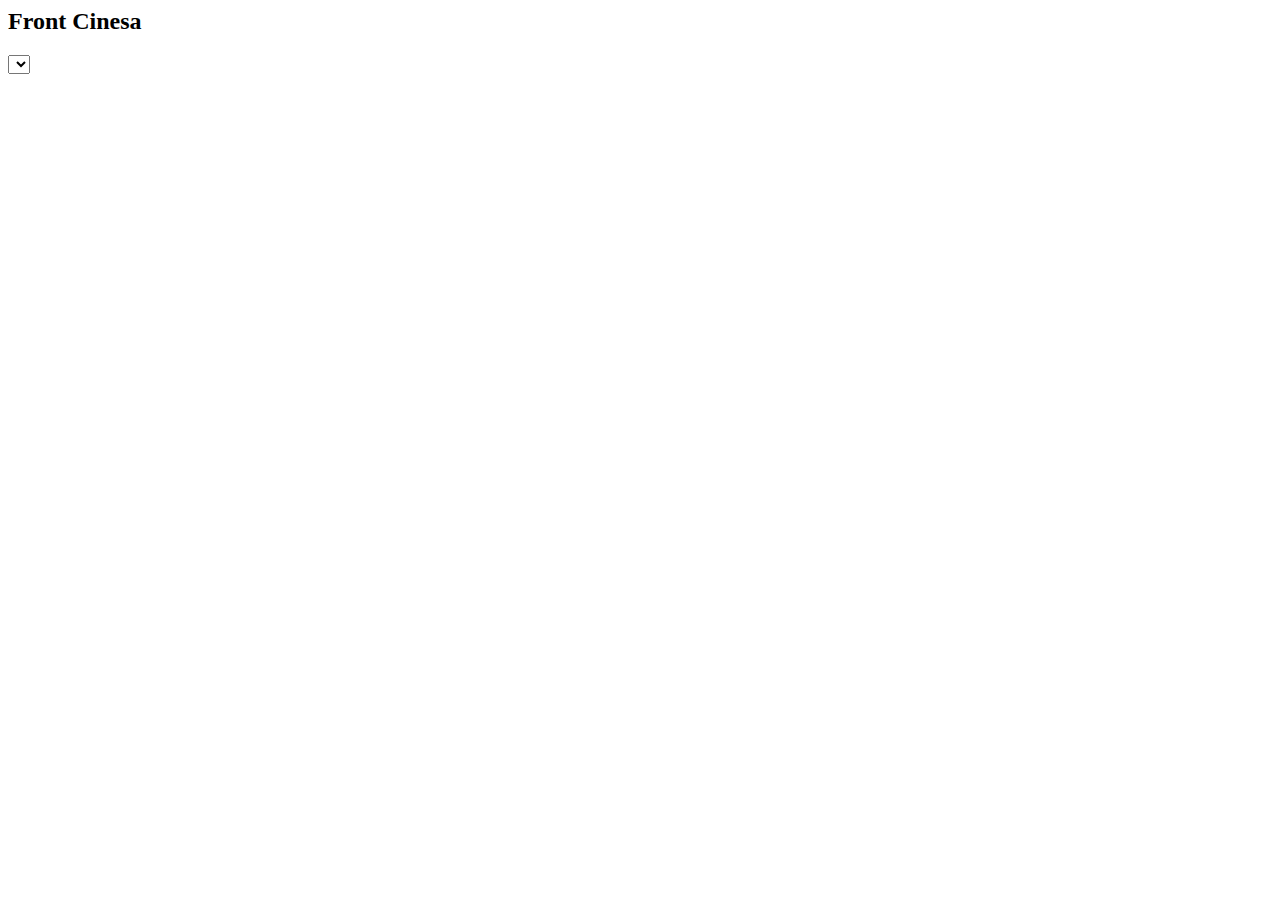
==== front_cinesa.html @ dc30d808 "Pos eso, Kaltura Api Client" ====
<html>
	<head>
		<script src="https://ajax.googleapis.com/ajax/libs/jquery/2.1.4/jquery.min.js"></script>
		<script>
			var playerID = 32391721; //esto es fijo.
			var categoryInicial = "Trailers"; 
		</script>
		<script src="js/frontController.js"></script>
	</head>
	
	<body>
		<h2>Front Cinesa</h2>
		<select id="select-category"></select>
		<div id="video-player">
		</div>
		<div id="videos">
		</div>
	</body>
</html>
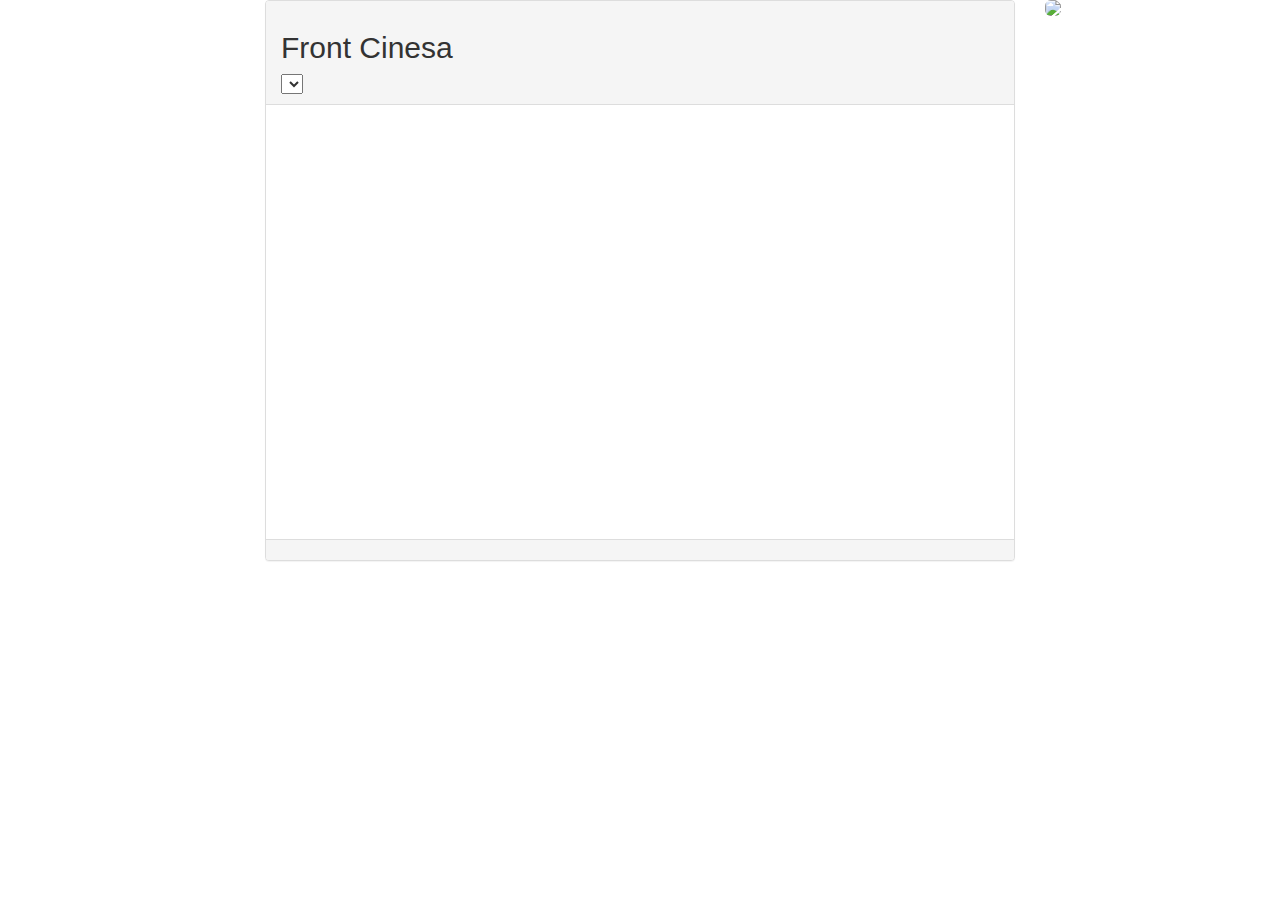
==== commit 069768ff: "listado de videos con metadatos" ====
--- a/front_cinesa.html
+++ b/front_cinesa.html
@@ -1,19 +1,57 @@
 <html>
 	<head>
-		<script src="https://ajax.googleapis.com/ajax/libs/jquery/2.1.4/jquery.min.js"></script>
-		<script>
-			var playerID = 32391721; //esto es fijo.
-			var categoryInicial = "Trailers"; 
-		</script>
-		<script src="js/frontController.js"></script>
+        <title>Front Cinesa</title>
+        <meta charset="utf-8">
+        <meta http-equiv="X-UA-Compatible" content="IE=edge">
+        <meta name="viewport" content="width=device-width, initial-scale=1">
+        <!-- Bootstrap -->
+        <link href="css/bootstrap.min.css" rel="stylesheet">
+
+        <!-- HTML5 shim and Respond.js for IE8 support of HTML5 elements and media queries -->
+        <!-- WARNING: Respond.js doesn't work if you view the page via file:// -->
+        <!--[if lt IE 9]>
+        <script src="https://oss.maxcdn.com/html5shiv/3.7.2/html5shiv.min.js"></script>
+        <script src="https://oss.maxcdn.com/respond/1.4.2/respond.min.js"></script>
+        <![endif]-->
+
 	</head>
 	
 	<body>
-		<h2>Front Cinesa</h2>
-		<select id="select-category"></select>
-		<div id="video-player">
-		</div>
-		<div id="videos">
-		</div>
+
+    <div class="container">
+        <div class="row">
+            <div class="col-lg-offset-2 col-lg-8">
+                <div class="panel panel-default">
+                    <div class="panel-heading">
+                        <h2>Front Cinesa</h2>
+                        <select class="btn-group" id="select-category"></select>
+
+                    </div>
+                    <div class="panel-body">
+                        <div id="video-player" class="embed-responsive embed-responsive-16by9">
+
+                        </div>
+                    </div>
+                    <div class="panel-footer">
+                        <div id="videos">
+                        </div>
+                    </div>
+                </div>
+            </div>
+            <div class="col-lg-2">
+                <img src="img/LogoEtsisi.png" class="img-rounded right">
+            </div>
+        </div>
+    </div>
+
+
+    <script>
+        var playerID = 32391721; //esto es fijo.
+        var categoryInicial = "Trailers";
+    </script>
+    <script src="https://ajax.googleapis.com/ajax/libs/jquery/2.1.4/jquery.min.js"></script>
+    <script src="js/frontController.js"></script>
+    <!-- Include all compiled plugins (below), or include individual files as needed -->
+    <script src="js/bootstrap.min.js"></script>
 	</body>
 </html>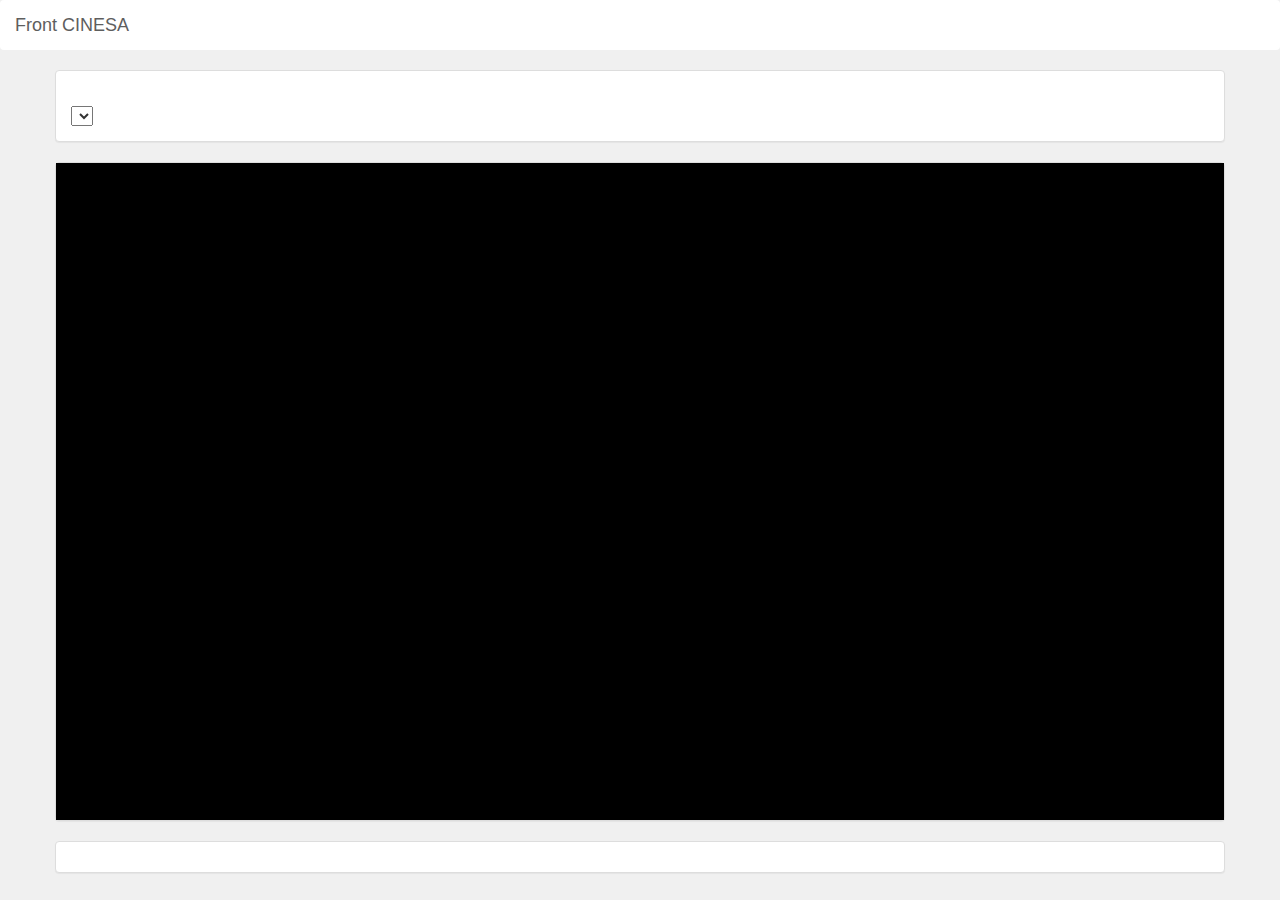
==== commit e6eb25a1: "Front en dos versiones distintas." ====
--- a/front_cinesa.html
+++ b/front_cinesa.html
@@ -1,57 +1,62 @@
 <html>
-	<head>
-        <title>Front Cinesa</title>
-        <meta charset="utf-8">
-        <meta http-equiv="X-UA-Compatible" content="IE=edge">
-        <meta name="viewport" content="width=device-width, initial-scale=1">
-        <!-- Bootstrap -->
-        <link href="css/bootstrap.min.css" rel="stylesheet">
+<head>
+    <title>Front Cinesa</title>
+    <meta charset="utf-8">
+    <meta http-equiv="X-UA-Compatible" content="IE=edge">
+    <meta name="viewport" content="width=device-width, initial-scale=1">
+    <!-- Bootstrap -->
+    <link href="css/front_cinesa.css" rel="stylesheet">
+    <link href="css/bootstrap.min.css" rel="stylesheet">
+    <!-- HTML5 shim and Respond.js for IE8 support of HTML5 elements and media queries -->
+    <!-- WARNING: Respond.js doesn't work if you view the page via file:// -->
+    <!--[if lt IE 9]>
+    <script src="https://oss.maxcdn.com/html5shiv/3.7.2/html5shiv.min.js"></script>
+    <script src="https://oss.maxcdn.com/respond/1.4.2/respond.min.js"></script>
+    <![endif]-->
+</head>
 
-        <!-- HTML5 shim and Respond.js for IE8 support of HTML5 elements and media queries -->
-        <!-- WARNING: Respond.js doesn't work if you view the page via file:// -->
-        <!--[if lt IE 9]>
-        <script src="https://oss.maxcdn.com/html5shiv/3.7.2/html5shiv.min.js"></script>
-        <script src="https://oss.maxcdn.com/respond/1.4.2/respond.min.js"></script>
-        <![endif]-->
+<body>
 
-	</head>
-	
-	<body>
+<nav class="navbar navbar-default">
+    <div class="container-fluid">
+        <div class="navbar-header">
+            <a class="navbar-brand" href="#">Front CINESA</a>
+        </div>
+    </div>
+</nav>
+<div class="container">
+    <div class="row">
+        <div class="panel panel-default">
+            <div class="panel-body">
+                <h2 id="titulo"></h2>
+                <select class="right" id="select-category"></select>
+            </div>
+        </div>
 
-    <div class="container">
-        <div class="row">
-            <div class="col-lg-offset-2 col-lg-8">
-                <div class="panel panel-default">
-                    <div class="panel-heading">
-                        <h2>Front Cinesa</h2>
-                        <select class="btn-group" id="select-category"></select>
+        <div class="panel panel-default">
+            <div class="panel-body" id="video-container">
+                <div id="video-player" class="embed-responsive embed-responsive-16by9">
 
-                    </div>
-                    <div class="panel-body">
-                        <div id="video-player" class="embed-responsive embed-responsive-16by9">
-
-                        </div>
-                    </div>
-                    <div class="panel-footer">
-                        <div id="videos">
-                        </div>
-                    </div>
                 </div>
             </div>
-            <div class="col-lg-2">
-                <img src="img/LogoEtsisi.png" class="img-rounded right">
+        </div>
+        <div class="panel panel-default">
+            <div class="panel-body">
+                <div id="videos">
+                </div>
             </div>
         </div>
     </div>
+</div>
 
 
-    <script>
-        var playerID = 32391721; //esto es fijo.
-        var categoryInicial = "Trailers";
-    </script>
-    <script src="https://ajax.googleapis.com/ajax/libs/jquery/2.1.4/jquery.min.js"></script>
-    <script src="js/frontController.js"></script>
-    <!-- Include all compiled plugins (below), or include individual files as needed -->
-    <script src="js/bootstrap.min.js"></script>
-	</body>
+<script>
+    var playerID = 32391721; //esto es fijo.
+    var categoryInicial = "Trailers";
+</script>
+<script src="https://ajax.googleapis.com/ajax/libs/jquery/2.1.4/jquery.min.js"></script>
+<script src="js/frontController.js"></script>
+<!-- Include all compiled plugins (below), or include individual files as needed -->
+<script src="js/bootstrap.min.js"></script>
+</body>
 </html>--- a/css/front_cinesa.css
+++ b/css/front_cinesa.css
@@ -0,0 +1,34 @@
+body{
+    background-color: #f0f0f0!important;
+}
+
+nav{
+    background-color: #ffffff!important;
+    border: none!important;
+}
+
+h1{
+    font-size: 18px!important;
+}
+
+h1, h2, p{
+    cursor: default;
+}
+
+.video{
+    cursor: hand;
+}
+
+.active{
+    background-color: #0076EC!important;
+    color: #ffffff!important;
+}
+
+.panel-body, .panel-default{
+    border: none;
+}
+
+#video-container{
+    padding: 0;
+    background-color: #000000;
+}
